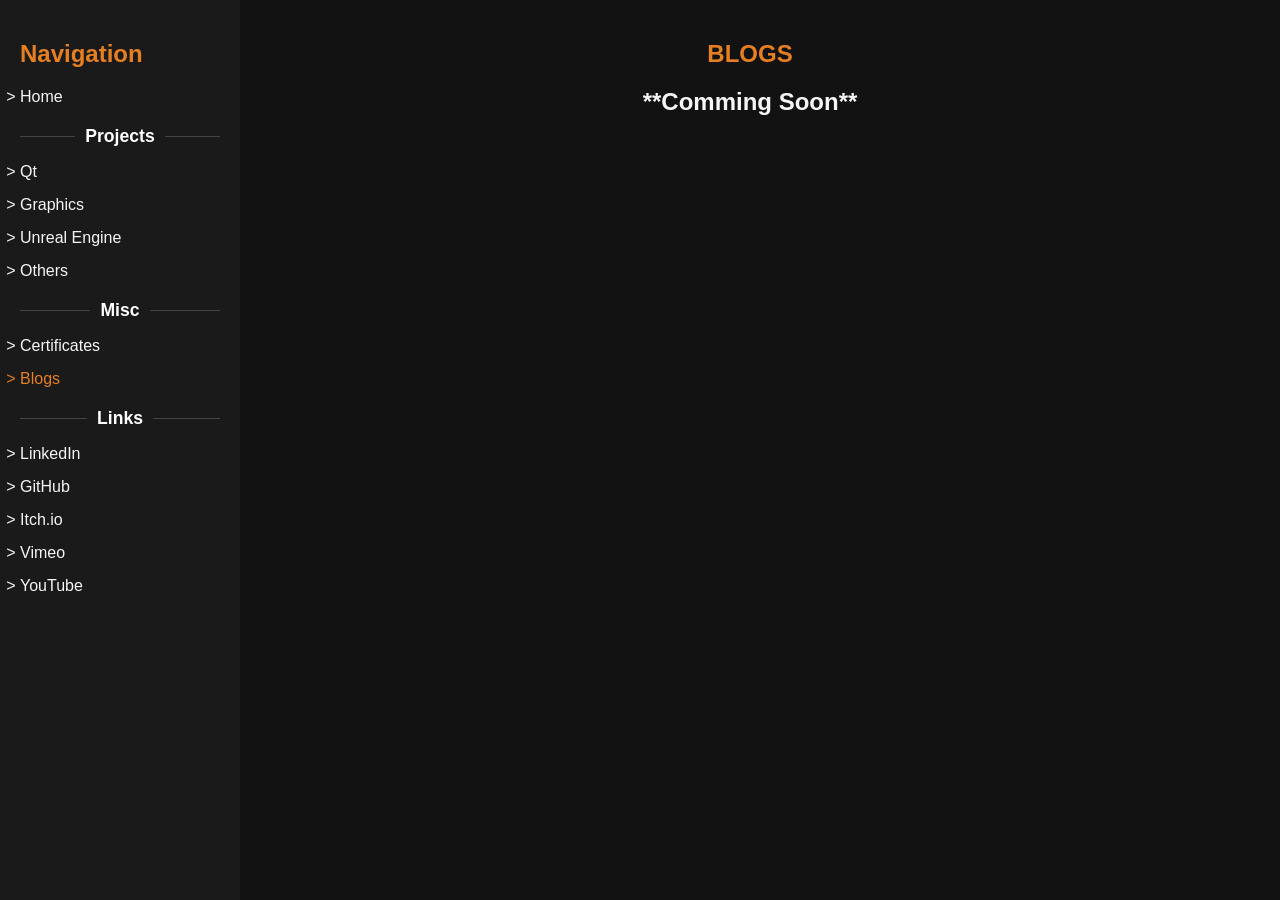
==== blogs.html @ 28038aed "docs: revamp site" ====
<!DOCTYPE html>
<html lang="en">

<head>
    <meta charset="UTF-8">
    <title>Haris's Portfolio</title>
    <link rel="stylesheet" href="style.css">
</head>

<body>
    <nav class="sidebar">
        <h2>Navigation</h2>

        <ul>
            <li><a href="index.html">Home</a></li>
        </ul>

        <h4>Projects</h4>
        <ul>
            <li><a href="qt.html">Qt</a></li>
            <li><a href="graphics.html">Graphics</a></li>
            <li><a href="unreal.html">Unreal Engine</a></li>
            <li><a href="others.html">Others</a></li>
        </ul>

        <h4>Misc</h4>
        <ul>
            <li><a href="certificates.html">Certificates</a></li>
            <li style="color: #e67e22;"><a href="blogs.html" style="color: #e67e22;">Blogs</a></li>
        </ul>

        <h4>Links</h4>
        <ul>
            <li><a href="https://www.linkedin.com/in/rhn-127405227/" target="_blank">LinkedIn</a></li>
            <li><a href="https://github.com/RoastedKaju" target="_blank">GitHub</a></li>
            <li><a href="https://haris-nauman.itch.io/" target="_blank">Itch.io</a></li>
            <li><a href="https://vimeo.com/user235186708" target="_blank">Vimeo</a></li>
            <li><a href="https://www.youtube.com/@RoastedKaju" target="_blank">YouTube</a></li>
        </ul>
    </nav>

    <!-- Main Content -->
    <main>
        <!-- Introduction -->
        <section>
            <h1 style="color: #e67e22;">BLOGS</h1>

            <h2>**Comming Soon**</h2>
        </section>

    </main>
</body>

</html>
---- style.css ----
/* Global */
body {
    margin: 0;
    font-family: "MS PGothic", sans-serif;
    background-color: #121212;
    color: #f5f5f5;
    display: flex;
}

main {
    flex-grow: 1;
    display: flex;
    flex-direction: column;
    align-items: center;
    text-align: center;
    margin-left: 220px;
    padding: 20px;
}

main section {
    margin-bottom: 40px;
    width: 100%;
    max-width: 1200px;
}

/* Sidebar */
.sidebar {
    width: 200px;
    background-color: #1a1a1a;
    padding: 20px;
    position: fixed;
    height: 100%;
}

.sidebar h2 {
    color: #e67e22;
}

.sidebar ul {
    list-style: none;
    padding: 0;
}

.sidebar li {
    list-style-type: "> ";
    margin: 15px 0;
}

.sidebar a {
    color: #f5f5f5;
    text-decoration: none;
}

.sidebar a:hover {
    color: #e67e22;
}

/* Main */
/* main {

} */

/* Highlights */
.highlight-container {
    display: flex;
    flex-wrap: wrap;
    justify-content: center;
    gap: 50px;
}

.highlight-card {
    width: 350px;
    height: 300px;

    display: flex;
    flex-direction: column;

    border: 2px solid #e67e22;
    overflow: hidden;
}

/* Header */
.highlight-card .header {
    padding: 10px;
}

.highlight-card .header h3 {
    margin: 0;
    font-size: 1.2rem;
}

.highlight-card .header p {
    margin: 5px 0 0;
    font-size: 0.9rem;
    color: #ccc;
}

/* Image fills remaining space */
.highlight-card img {
    width: 100%;
    height: 180px;
    object-fit: fill;
}

/* Footer */
.highlight-card .footer {
    display: flex;
    background: #e67e22;
    color: white;
    font-weight: bold;
}

.highlight-card .footer div {
    flex: 1;
    text-align: center;
    padding: 5px;
    border-right: 1px solid rgba(0, 0, 0, 0.2);
}

.highlight-card .footer div:last-child {
    border-right: none;
}

.highlight-card .footer a {
    color: blue;
    text-decoration: underline;
    display: block;
}

/* Card image container */
.image-container {
    flex: 1;
    min-height: 0;
}

.image-container img {
    width: 100%;
    height: 100%;
    object-fit: fill;
    display: block;
}

/* Technologies */
.badge-container {
    display: flex;
    gap: 10px;
    flex-wrap: wrap;
    justify-content: center;
}

.badge {
    padding: 5px 10px;
    border-radius: 1px;
    font-weight: bold;
    color: #fff;
}

/* Clients */
.client-container {
    display: flex;
    gap: 20px;
    justify-content: center;
}

.client-logo {
    height: 60px;
    opacity: 0.8;
    transition: opacity 0.3s;
}

.client-logo:hover {
    opacity: 1;
}

.sidebar h4 {
    display: flex;
    align-items: center;
    text-align: center;
    color: #ffffff; /* Change to match your theme */
    font-size: 1.1rem;
    margin: 20px 0 10px 0; /* Adds spacing around the section header */
}

/* Create the lines before and after the text */
.sidebar h4::before,
.sidebar h4::after {
    content: '';
    flex: 1; /* Forces the lines to take up all available space */
    border-bottom: 1px solid #444; /* Line thickness and color */
}

/* Adds a gap between the lines and the text */
.sidebar h4::before {
    margin-right: 10px;
}

.sidebar h4::after {
    margin-left: 10px;
}
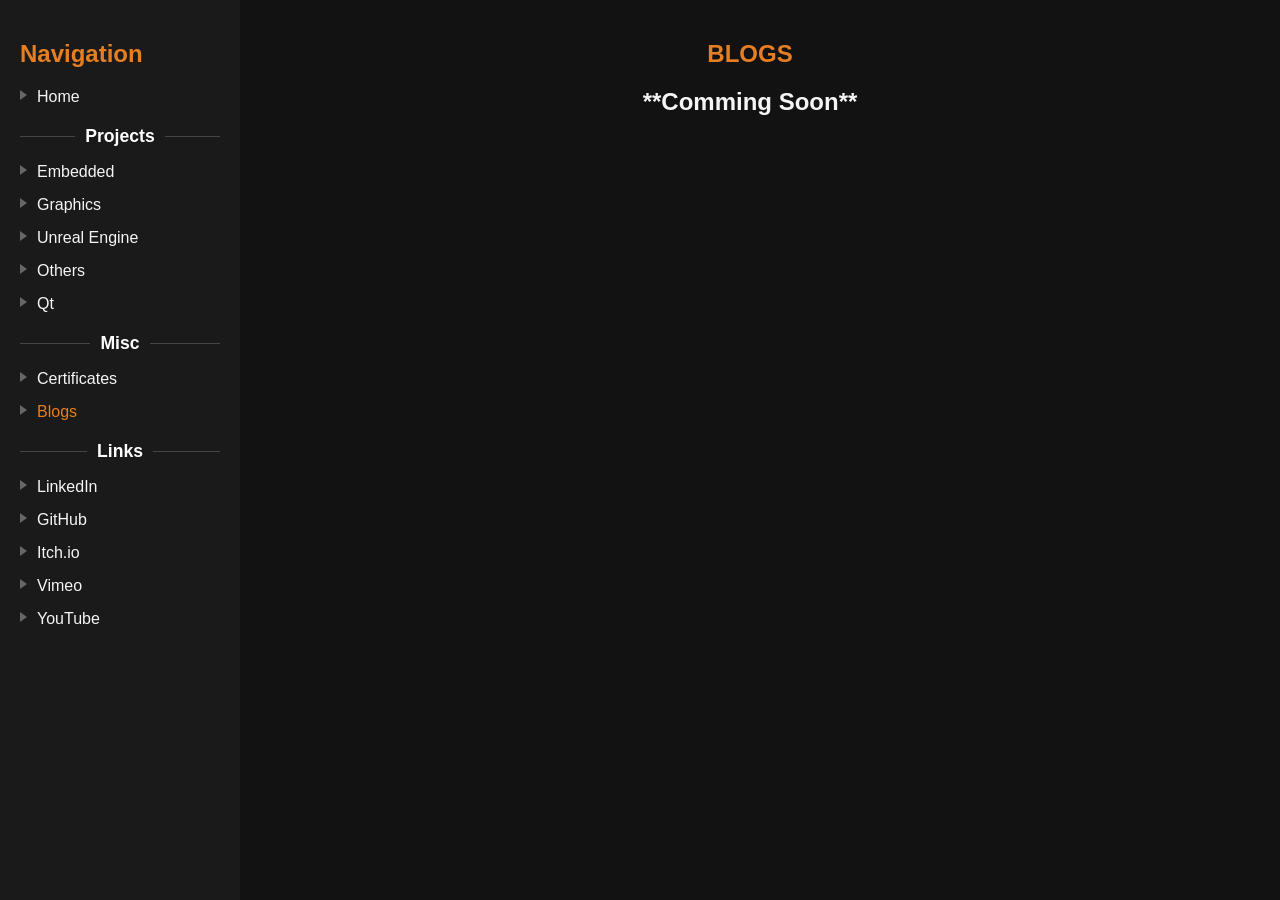
==== commit ec0ecfed: "feat: add java script navigation" ====
--- a/blogs.html
+++ b/blogs.html
@@ -3,41 +3,14 @@
 
 <head>
     <meta charset="UTF-8">
-    <title>Haris's Portfolio</title>
+    <title>Blogs</title>
     <link rel="stylesheet" href="style.css">
+    <link rel="icon" type="image/x-icon" href="favicon.ico">
 </head>
 
 <body>
-    <nav class="sidebar">
-        <h2>Navigation</h2>
-
-        <ul>
-            <li><a href="index.html">Home</a></li>
-        </ul>
-
-        <h4>Projects</h4>
-        <ul>
-            <li><a href="qt.html">Qt</a></li>
-            <li><a href="graphics.html">Graphics</a></li>
-            <li><a href="unreal.html">Unreal Engine</a></li>
-            <li><a href="others.html">Others</a></li>
-        </ul>
-
-        <h4>Misc</h4>
-        <ul>
-            <li><a href="certificates.html">Certificates</a></li>
-            <li style="color: #e67e22;"><a href="blogs.html" style="color: #e67e22;">Blogs</a></li>
-        </ul>
-
-        <h4>Links</h4>
-        <ul>
-            <li><a href="https://www.linkedin.com/in/rhn-127405227/" target="_blank">LinkedIn</a></li>
-            <li><a href="https://github.com/RoastedKaju" target="_blank">GitHub</a></li>
-            <li><a href="https://haris-nauman.itch.io/" target="_blank">Itch.io</a></li>
-            <li><a href="https://vimeo.com/user235186708" target="_blank">Vimeo</a></li>
-            <li><a href="https://www.youtube.com/@RoastedKaju" target="_blank">YouTube</a></li>
-        </ul>
-    </nav>
+    <nav class="sidebar"></nav>
+    <script src="navigation.js"></script>
 
     <!-- Main Content -->
     <main>
--- a/style.css
+++ b/style.css
@@ -1,7 +1,7 @@
 /* Global */
 body {
     margin: 0;
-    font-family: "MS PGothic", sans-serif;
+    font-family: "Space Grotesk", sans-serif;
     background-color: #121212;
     color: #f5f5f5;
     display: flex;
@@ -42,8 +42,27 @@
 }
 
 .sidebar li {
-    list-style-type: "> ";
+    list-style-type: none;
     margin: 15px 0;
+}
+
+.sidebar li::before {
+    content: "";
+    display: inline-block;
+
+    width: 0;
+    height: 0;
+
+    border-top: 5px solid transparent;
+    border-bottom: 5px solid transparent;
+    border-left: 7px solid #666;
+
+    margin-right: 10px;
+    margin-bottom: 2px;
+}
+
+.sidebar li:hover::before {
+    border-left-color: #e67e22;
 }
 
 .sidebar a {
@@ -55,10 +74,9 @@
     color: #e67e22;
 }
 
-/* Main */
-/* main {
-
-} */
+.sidebar a.active {
+    color: #e67e22;
+}
 
 /* Highlights */
 .highlight-container {
@@ -107,7 +125,7 @@
     display: flex;
     background: #e67e22;
     color: white;
-    font-weight: bold;
+    /*font-weight: bold;*/
 }
 
 .highlight-card .footer div {
@@ -151,7 +169,7 @@
 .badge {
     padding: 5px 10px;
     border-radius: 1px;
-    font-weight: bold;
+    /* font-weight: bold; */
     color: #fff;
 }
 
